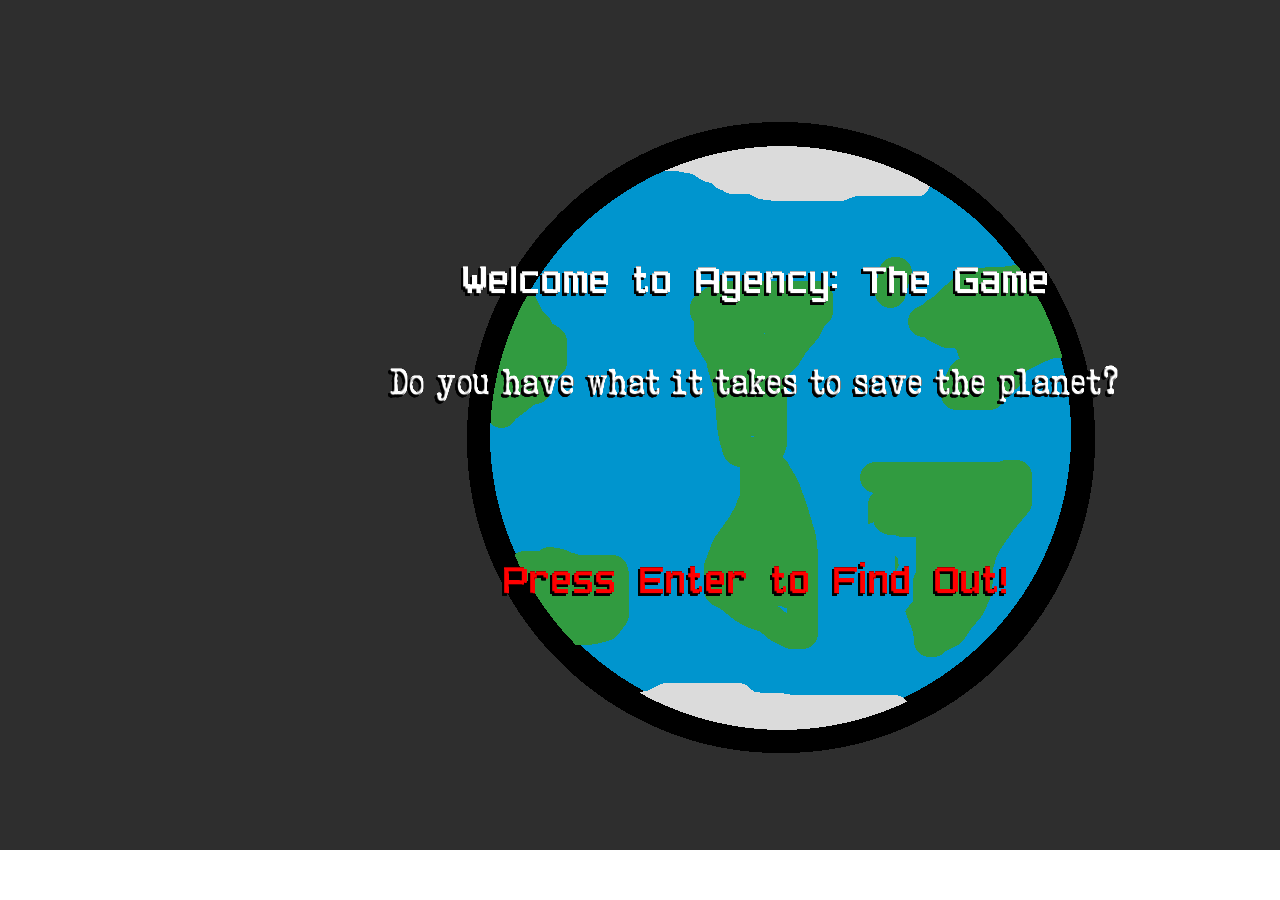
==== PBCgameRound1.html @ ae258032 "initial game files" ====
<!DOCTYPE html>
<html lang="en">
    <head>
        <!-- Generated by GameMaker:Studio http://www.yoyogames.com/gamemaker/studio -->
        <meta http-equiv="X-UA-Compatible" content="IE=edge" />
        <meta http-equiv="pragma" content="no-cache"/>
        <meta name="apple-mobile-web-app-capable" content="yes" />
        <meta name ="viewport" content="width=device-width, initial-scale=1.0, maximum-scale=1.0, user-scalable=0" />
        <meta name="apple-mobile-web-app-status-bar-style" content="black-translucent" />
        <meta charset="utf-8"/>

        <!-- Set the title bar of the page -->
        <title>PBC Game Round 1</title>

        <!-- Set the background colour of the document -->
        <style>
            body {
              background: #0;
              color:#cccccc;
              margin: 0px;
              padding: 0px;
              border: 0px;
            }
            canvas {
                      image-rendering: optimizeSpeed;
                      -webkit-interpolation-mode: nearest-neighbor;
                      -ms-touch-action: none;
                      margin: 0px;
                      padding: 0px;
                      border: 0px;
            }
            :-webkit-full-screen #canvas {
                 width: 100%;
                 height: 100%;
            }
            div.gm4html5_div_class
            {
              margin: 0px;
              padding: 0px;
              border: 0px;
            }
            /* START - Login Dialog Box */
            div.gm4html5_login
            {
                 padding: 20px;
                 position: absolute;
                 border: solid 2px #000000;
                 background-color: #404040;
                 color:#00ff00;
                 border-radius: 15px;
                 box-shadow: #101010 20px 20px 40px;
            }
            div.gm4html5_cancel_button
            {
                 float: right;
            }
            div.gm4html5_login_button
            {
                 float: left;
            }
            div.gm4html5_login_header
            {
                 text-align: center;
            }
            /* END - Login Dialog Box */
            :-webkit-full-screen {
               width: 100%;
               height: 100%;
            }
        </style>
    </head>

    <body>
        <div class="gm4html5_div_class" id="gm4html5_div_id">
            <!-- Create the canvas element the game draws to -->
            <canvas id="canvas" width="1510" height="850" >
                     <p>Your browser doesn't support HTML5 canvas.</p>
            </canvas>
        </div>

        <!-- Run the game code -->
        <script type="text/javascript" src="PBC_Game_Round_1/PBC Game (Stage 1).js?CDNYB=359859507"></script>
        <script>window.onload = GameMaker_Init;</script>
    </body>
</html>
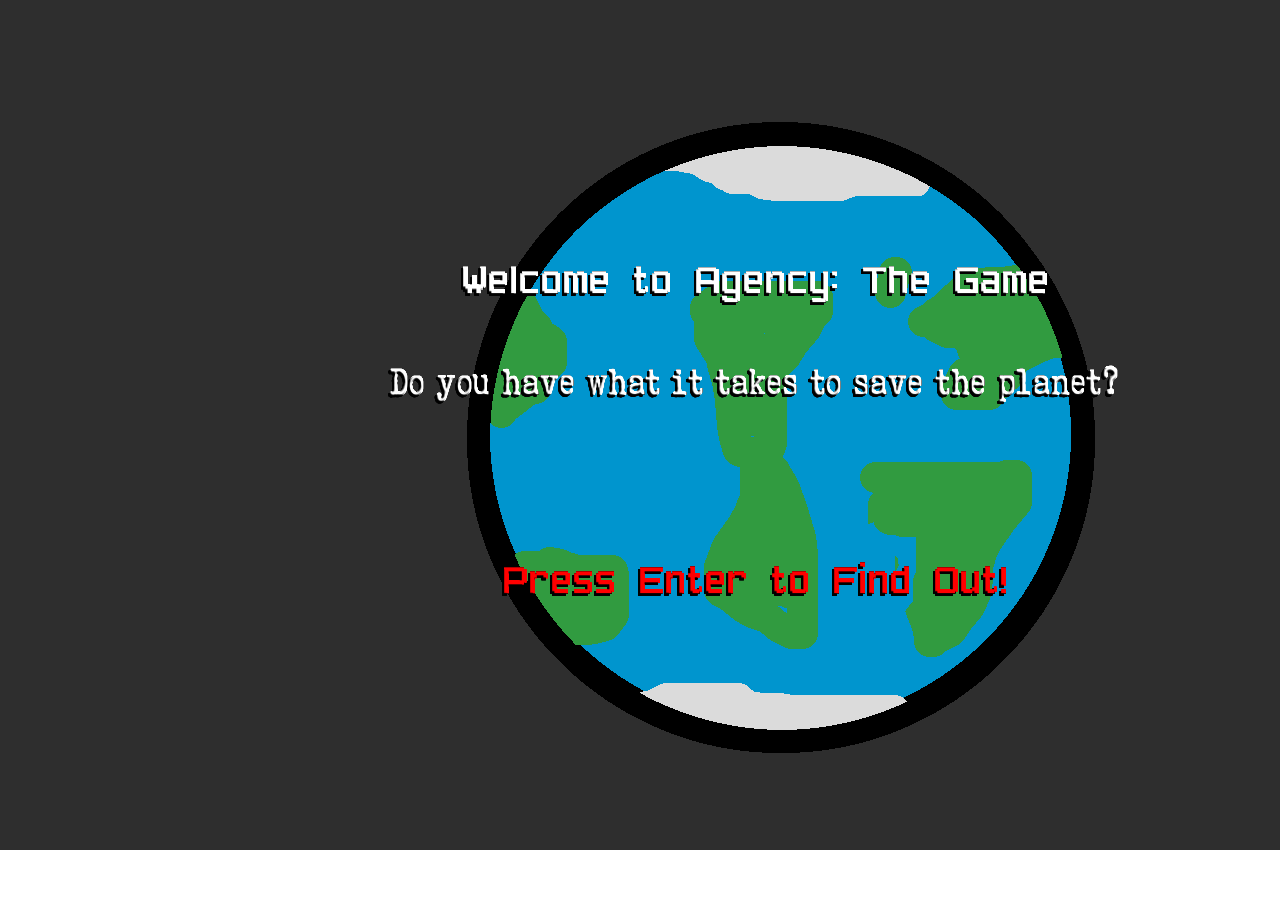
==== commit bed49249: "Add files via upload" ====
--- a/PBCgameRound1.html
+++ b/PBCgameRound1.html
@@ -1,85 +1,85 @@
-<!DOCTYPE html>
-<html lang="en">
-    <head>
-        <!-- Generated by GameMaker:Studio http://www.yoyogames.com/gamemaker/studio -->
-        <meta http-equiv="X-UA-Compatible" content="IE=edge" />
-        <meta http-equiv="pragma" content="no-cache"/>
-        <meta name="apple-mobile-web-app-capable" content="yes" />
-        <meta name ="viewport" content="width=device-width, initial-scale=1.0, maximum-scale=1.0, user-scalable=0" />
-        <meta name="apple-mobile-web-app-status-bar-style" content="black-translucent" />
-        <meta charset="utf-8"/>
-
-        <!-- Set the title bar of the page -->
-        <title>PBC Game Round 1</title>
-
-        <!-- Set the background colour of the document -->
-        <style>
-            body {
-              background: #0;
-              color:#cccccc;
-              margin: 0px;
-              padding: 0px;
-              border: 0px;
-            }
-            canvas {
-                      image-rendering: optimizeSpeed;
-                      -webkit-interpolation-mode: nearest-neighbor;
-                      -ms-touch-action: none;
-                      margin: 0px;
-                      padding: 0px;
-                      border: 0px;
-            }
-            :-webkit-full-screen #canvas {
-                 width: 100%;
-                 height: 100%;
-            }
-            div.gm4html5_div_class
-            {
-              margin: 0px;
-              padding: 0px;
-              border: 0px;
-            }
-            /* START - Login Dialog Box */
-            div.gm4html5_login
-            {
-                 padding: 20px;
-                 position: absolute;
-                 border: solid 2px #000000;
-                 background-color: #404040;
-                 color:#00ff00;
-                 border-radius: 15px;
-                 box-shadow: #101010 20px 20px 40px;
-            }
-            div.gm4html5_cancel_button
-            {
-                 float: right;
-            }
-            div.gm4html5_login_button
-            {
-                 float: left;
-            }
-            div.gm4html5_login_header
-            {
-                 text-align: center;
-            }
-            /* END - Login Dialog Box */
-            :-webkit-full-screen {
-               width: 100%;
-               height: 100%;
-            }
-        </style>
-    </head>
-
-    <body>
-        <div class="gm4html5_div_class" id="gm4html5_div_id">
-            <!-- Create the canvas element the game draws to -->
-            <canvas id="canvas" width="1510" height="850" >
-                     <p>Your browser doesn't support HTML5 canvas.</p>
-            </canvas>
-        </div>
-
-        <!-- Run the game code -->
-        <script type="text/javascript" src="PBC_Game_Round_1/PBC Game (Stage 1).js?CDNYB=359859507"></script>
-        <script>window.onload = GameMaker_Init;</script>
-    </body>
-</html>
+<!DOCTYPE html>
+<html lang="en">
+    <head>
+        <!-- Generated by GameMaker:Studio http://www.yoyogames.com/gamemaker/studio -->
+        <meta http-equiv="X-UA-Compatible" content="IE=edge" />
+        <meta http-equiv="pragma" content="no-cache"/>
+        <meta name="apple-mobile-web-app-capable" content="yes" />
+        <meta name ="viewport" content="width=device-width, initial-scale=1.0, maximum-scale=1.0, user-scalable=0" />
+        <meta name="apple-mobile-web-app-status-bar-style" content="black-translucent" />
+        <meta charset="utf-8"/>
+
+        <!-- Set the title bar of the page -->
+        <title>PBC Game Round 1</title>
+
+        <!-- Set the background colour of the document -->
+        <style>
+            body {
+              background: #0;
+              color:#cccccc;
+              margin: 0px;
+              padding: 0px;
+              border: 0px;
+            }
+            canvas {
+                      image-rendering: optimizeSpeed;
+                      -webkit-interpolation-mode: nearest-neighbor;
+                      -ms-touch-action: none;
+                      margin: 0px;
+                      padding: 0px;
+                      border: 0px;
+            }
+            :-webkit-full-screen #canvas {
+                 width: 100%;
+                 height: 100%;
+            }
+            div.gm4html5_div_class
+            {
+              margin: 0px;
+              padding: 0px;
+              border: 0px;
+            }
+            /* START - Login Dialog Box */
+            div.gm4html5_login
+            {
+                 padding: 20px;
+                 position: absolute;
+                 border: solid 2px #000000;
+                 background-color: #404040;
+                 color:#00ff00;
+                 border-radius: 15px;
+                 box-shadow: #101010 20px 20px 40px;
+            }
+            div.gm4html5_cancel_button
+            {
+                 float: right;
+            }
+            div.gm4html5_login_button
+            {
+                 float: left;
+            }
+            div.gm4html5_login_header
+            {
+                 text-align: center;
+            }
+            /* END - Login Dialog Box */
+            :-webkit-full-screen {
+               width: 100%;
+               height: 100%;
+            }
+        </style>
+    </head>
+
+    <body>
+        <div class="gm4html5_div_class" id="gm4html5_div_id">
+            <!-- Create the canvas element the game draws to -->
+            <canvas id="canvas" width="1510" height="850" >
+                     <p>Your browser doesn't support HTML5 canvas.</p>
+            </canvas>
+        </div>
+
+        <!-- Run the game code -->
+        <script type="text/javascript" src="PBC_Game_Round_1/PBC Game (Stage 1).js?CDNYB=359859507"></script>
+        <script>window.onload = GameMaker_Init;</script>
+    </body>
+</html>
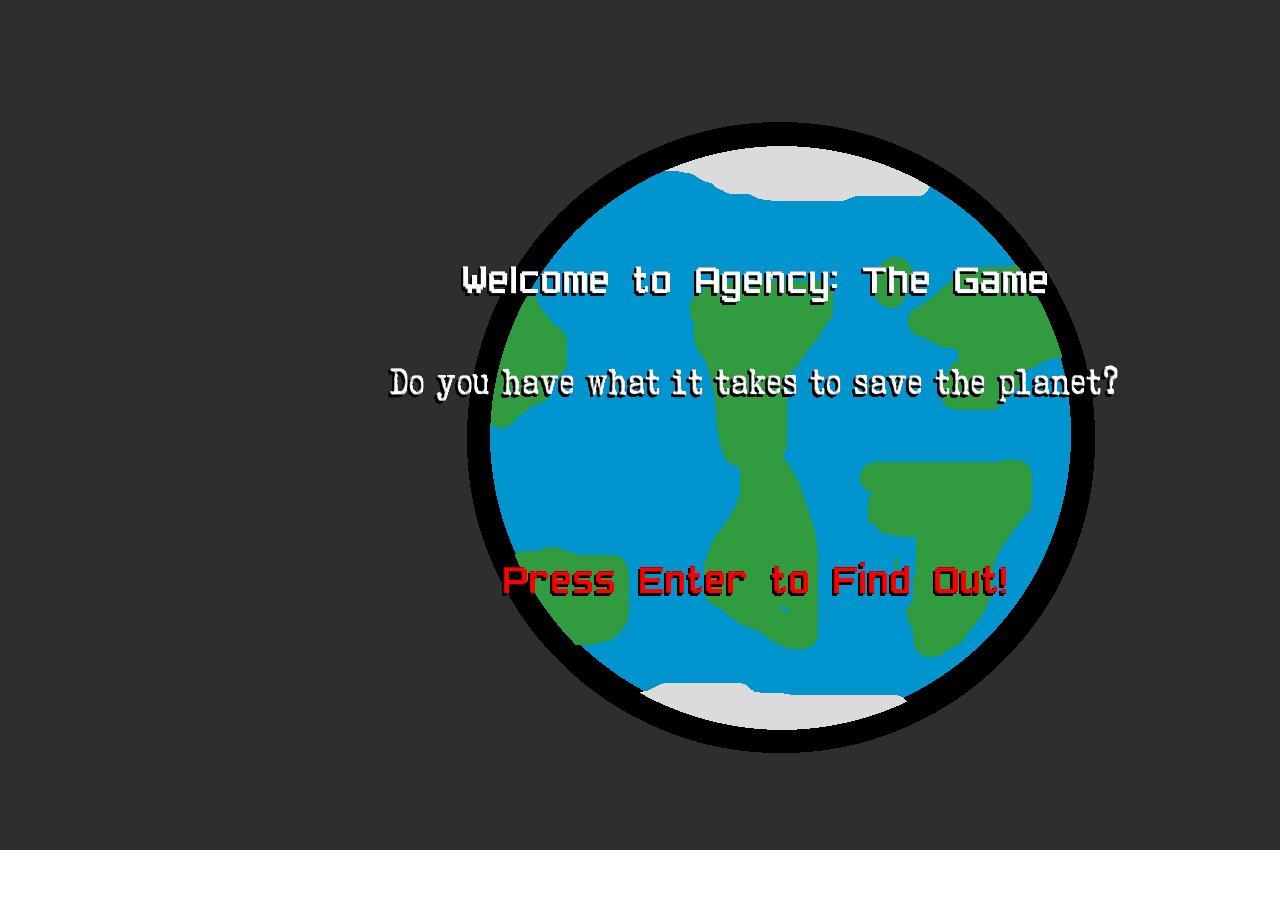
==== commit 085ac2a5: "Update PBCgameRound1.html" ====
--- a/PBCgameRound1.html
+++ b/PBCgameRound1.html
@@ -79,7 +79,7 @@
         </div>
 
         <!-- Run the game code -->
-        <script type="text/javascript" src="PBC_Game_Round_1/PBC Game (Stage 1).js?CDNYB=359859507"></script>
+        <script type="text/javascript" src="PBC Game (Stage 1).js?CDNYB=359859507"></script>
         <script>window.onload = GameMaker_Init;</script>
     </body>
 </html>
